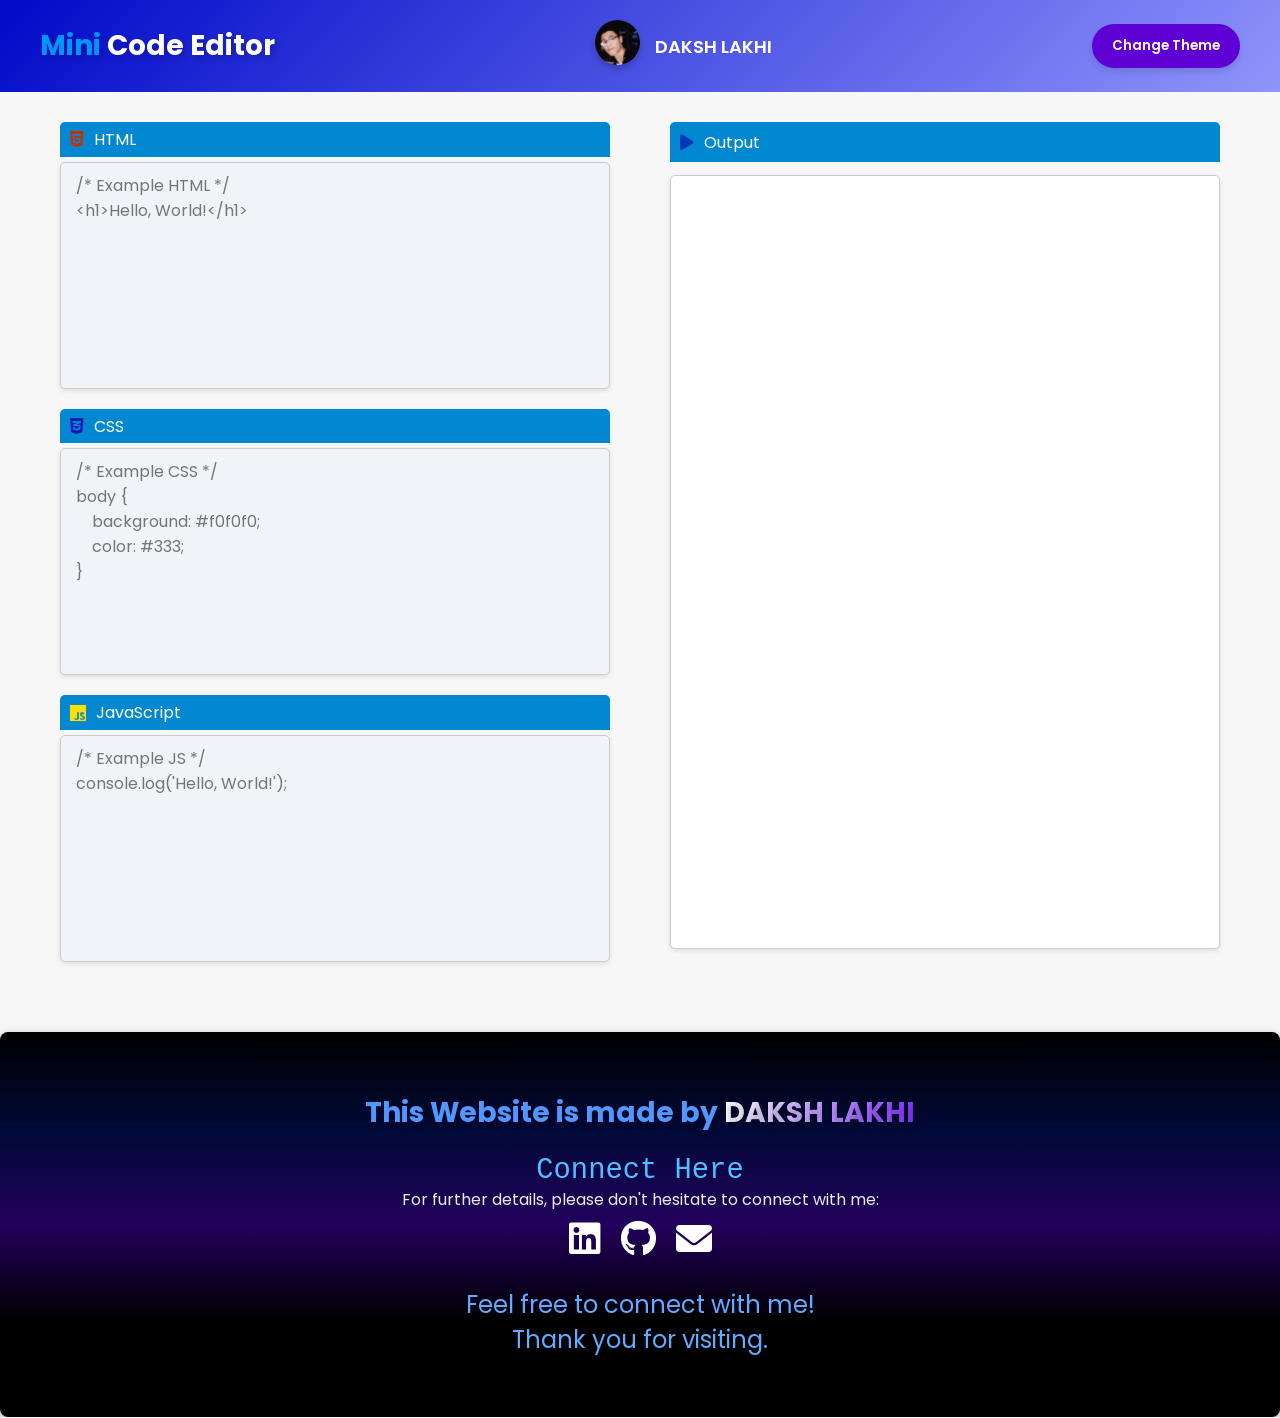
==== index.html @ d49cb8ea "INIT" ====
<!DOCTYPE html>
<html lang="en">
<head>
    <meta charset="UTF-8">
    <meta name="viewport" content="width=device-width, initial-scale=1.0">
    <title>Mini Code Editor</title>
    <link rel="stylesheet" href="styles.css">
    <link rel="stylesheet" href="https://cdnjs.cloudflare.com/ajax/libs/font-awesome/6.0.0-beta3/css/all.min.css">
</head>
<body>

    <header>
        <h1>
            <span style="color: #0095ff;">Mini</span> Code Editor
        </h1>
        <div class="profile-container">
            <a href="https://www.linkedin.com/in/daksh-lakhi-65ba0b28b?utm_source=share&utm_campaign=share_via&utm_content=profile&utm_medium=android_app">
                <img src="03571443-83c9-4b8d-a6b7-3f66434422b2.jpg" alt="Profile Picture" class="profile-picture">
            </a>
            <div class="name">DAKSH LAKHI</div>
        </div>
        <button class="theme-toggle" onclick="toggleTheme()">Change Theme</button>
    </header>

    <div class="container">
        <div class="left">
            <label>
                <i class="fa-brands fa-html5" style="color: #cd2c00;"></i> HTML
            </label>
            <textarea id="html-code" onkeyup="run()" spellcheck="false" placeholder="/* Example HTML */
&lt;h1&gt;Hello, World!&lt;/h1&gt;"></textarea>

            <label>
                <i class="fa-brands fa-css3-alt" style="color: #1d15b6;"></i> CSS
            </label>
            <textarea id="css-code" onkeyup="run()" spellcheck="false" placeholder="/* Example CSS */
body {
    background: #f0f0f0;
    color: #333;
}"></textarea>

            <label>
                <i class="fa-brands fa-js" style="color: #ffe100;"></i> JavaScript
            </label>
            <textarea id="js-code" onkeyup="run()" spellcheck="false" placeholder="/* Example JS */
console.log('Hello, World!');"></textarea>
        </div>

        <div class="right">
            <label>
                <i class="fa-solid fa-play" style="color: #0038ba;"></i> Output
            </label>
            <iframe id="output"></iframe>
        </div>
    </div>

    <div class="empty"></div>

    <div class="connect-container" id="connect-container">
        <h1>
            This Website is made by
            <span style="background-image: linear-gradient(90deg, rgb(255, 255, 255), rgb(133, 52, 255)); background-clip: text; color: transparent;">
                DAKSH LAKHI
            </span>
        </h1>
        <h2>Connect Here</h2>
        <p>For further details, please don't hesitate to connect with me:</p>
        <div class="social-icons">
            <a href="https://www.linkedin.com/in/daksh-lakhi-65ba0b28b?utm_source=share&utm_campaign=share_via&utm_content=profile&utm_medium=android_app" target="_blank" title="LinkedIn" class="linkedin">
                <i class="fab fa-linkedin"></i>
            </a>
            <a href="https://github.com/lakhidaksh-01" target="_blank" title="GitHub" class="github">
                <i class="fab fa-github"></i>
            </a>
            <a href="mailto:dakshlakhi01@gmail.com" target="_blank" title="Email" class="mail">
                <i class="fas fa-envelope"></i>
            </a>
        </div>
        <div class="message">
            <p>Feel free to connect with me!</p>
            <p>Thank you for visiting.</p>
        </div>
    </div>

    <script src="script.js"></script>
</body>
</html>
---- styles.css ----
@import url("https://fonts.googleapis.com/css?family=Poppins:wght@500&family=Roboto:wght@500&display=swap");

* {
    margin: 0;
    padding: 0;
    font-family: "Poppins", sans-serif;
    box-sizing: border-box;
}

body {
    color: #333;
    background: #f7f7f7;
    height: 100vh;
    transition: background-color 0.4s ease;
}

body.dark {
    color: #fff;
    background: #333;
}

html {
    scroll-behavior: smooth;
}

body {
    margin: 0;
    font-family: 'Poppins', sans-serif;
}

/* Header */
header {
    background: linear-gradient(135deg, #000ac8, #8f94fb);
    color: #fff;
    padding: 20px 40px;
    display: flex;
    justify-content: space-between;
    align-items: center;
    box-shadow: 0 4px 10px rgba(0, 0, 0, 0.1);
}

h1 {
    margin: 0;
    text-shadow: 3px 3px 6px rgba(0, 0, 0, 0.2);
    font-size: 28px;
    color: #ffffff;
}

.profile-container {
    display: flex;
    align-items: center;
}

.profile-picture {
    border-radius: 50%;
    width: 45px;
    height: 45px;
    box-shadow: 0 4px 6px rgba(0, 0, 0, 0.2);
    transition: transform 0.3s ease;
}

.profile-picture:hover {
    transform: scale(1.1);
}

.name {
    margin-left: 15px;
    font-size: 18px;
    font-weight: 600;
    color: #fff;
}

button.theme-toggle {
    color: white;
    background-color: #5f00d4;
    border: none;
    padding: 12px 20px;
    border-radius: 25px;
    cursor: pointer;
    transition: background-color 0.3s ease;
    font-weight: 600;
    box-shadow: 0 4px 6px rgba(0, 0, 0, 0.1);
}

button.theme-toggle:hover {
    background-color: #0288d1;
}

.header-right {
    display: flex;
    align-items: center;
}

.theme-toggle-container {
    margin-left: 20px;
}

/* Main Container */
.container {
    background: #f7f7f7;
    display: flex;
    height: 100vh;
    z-index: 5;
}

.container.dark {
    background: #1a1a1a;
}

.left, .right {
    flex: 1;
    padding: 20px;
    display: flex;
    flex-direction: column;
    height: 100%;
    margin: 10px;
}

.left {
    margin-left: 40px;
}

.right {
    margin-right: 40px;
}

label {
    display: flex;
    align-items: center;
    background: #0288d1;
    height: 40px;
    padding: 0 10px;
    font-size: 16px;
    color: #fff;
    border-radius: 5px 5px 0 0;
    margin-bottom: 5px;
}

label i {
    margin-right: 10px;
    font-size: 18px;
}

textarea {
    width: 100%;
    height: 30%;
    color: #333;
    background-color: #f0f4f8;
    padding: 10px 15px;
    border: 1px solid #ccc;
    outline: none;
    font-size: 16px;
    border-radius: 5px;
    margin-bottom: 20px;
    box-shadow: 0 2px 5px rgba(0, 0, 0, 0.1);
    resize: none;
    transition: all 0.2s ease;
}

.left textarea:nth-of-type(1):focus {
    box-shadow: 0 0 15px rgba(255, 0, 0, 0.8); 
    border-color: #e74c3c;
}

.left textarea:nth-of-type(2):focus {
    box-shadow: 0 0 15px rgba(0, 123, 255, 0.8); 
    border-color: #007bff;
}

.left textarea:nth-of-type(3):focus {
    box-shadow: 0 0 15px rgba(255, 165, 0, 0.8); 
    border-color: #ff6600;
}

iframe {
    margin-top: 8px;
    width: 100%;
    height: 90%;
    background: #ffffff;
    border: 1px solid #ccc;
    border-radius: 5px;
    box-shadow: 0 2px 5px rgba(0, 0, 0, 0.1);
}

textarea.dark {
    background-color: #1e1e1e;
    color: #ddd;
    border: 1px solid #555;
}

iframe.dark {
    background: #ffffff;
    color: #010101;
}

.container.dark {
    background: #333;
}

header.dark {
    background: linear-gradient(90deg, #000000, #000d96);
    color: #fff;
}

label.dark {
    background: #000000;
}

/* Responsive Design */
@media (max-width: 768px) {
    .container {
        flex-direction: column;
    }

    .left, .right {
        flex: none;
        margin: 5px;
        padding: 10px;
    }

    .left textarea {
        height: 25%;
    }

    .right iframe {
        height: 400px;
    }

    .profile-container {
        display: none;
    }

    .connect-container {
        margin-top: auto;
    }

    .empty {
        height: 440px;
    }
}

@media (max-width: 480px) {
    label {
        font-size: 14px;
    }

    textarea {
        font-size: 14px;
        height: 20%;
    }

    .right iframe {
        height: 300px;
        margin-bottom: 30px;
    }

    .empty {
        height: 430px;
    }
}

/* Connect Section */
.connect-container {
    background: linear-gradient(180deg, black, rgb(0, 9, 54), rgb(34, 0, 92), black, rgb(0, 0, 0));
    color: #ffffff;
    padding: 60px 30px;
    border-radius: 8px;
    box-shadow: 0 4px 12px rgba(0, 0, 0, 0.3);
    text-align: center;
    position: relative;
    overflow: hidden;
    width: 100%;
    margin-top: 40px;
}

.connect-container h1 {
    color: #5197ff;
    margin-bottom: 20px;
}

.connect-container h2 {
    color: #51bfff;
    font-family: monospace;
    font-weight: lighter;
    font-size: 1.8rem;
}

.connect-container p {
    color: #ebeaea;
}

.social-icons {
    display: flex;
    justify-content: center;
    gap: 20px;
    margin-bottom: 20px;
}

.social-icons a {
    text-decoration: none;
    color: #ffffff;
    font-size: 36px;
    transition: color 0.3s, transform 0.3s;
}

.social-icons a:hover {
    transform: scale(1.2);
}

.social-icons a.linkedin:hover {
    color: #0077b5;
}

.social-icons a.github:hover {
    color: #4268a9;
}

.social-icons a.mail:hover {
    color: #ea4335;
}

.message p {
    font-size: 1.5rem;
    color: #62abff;
}
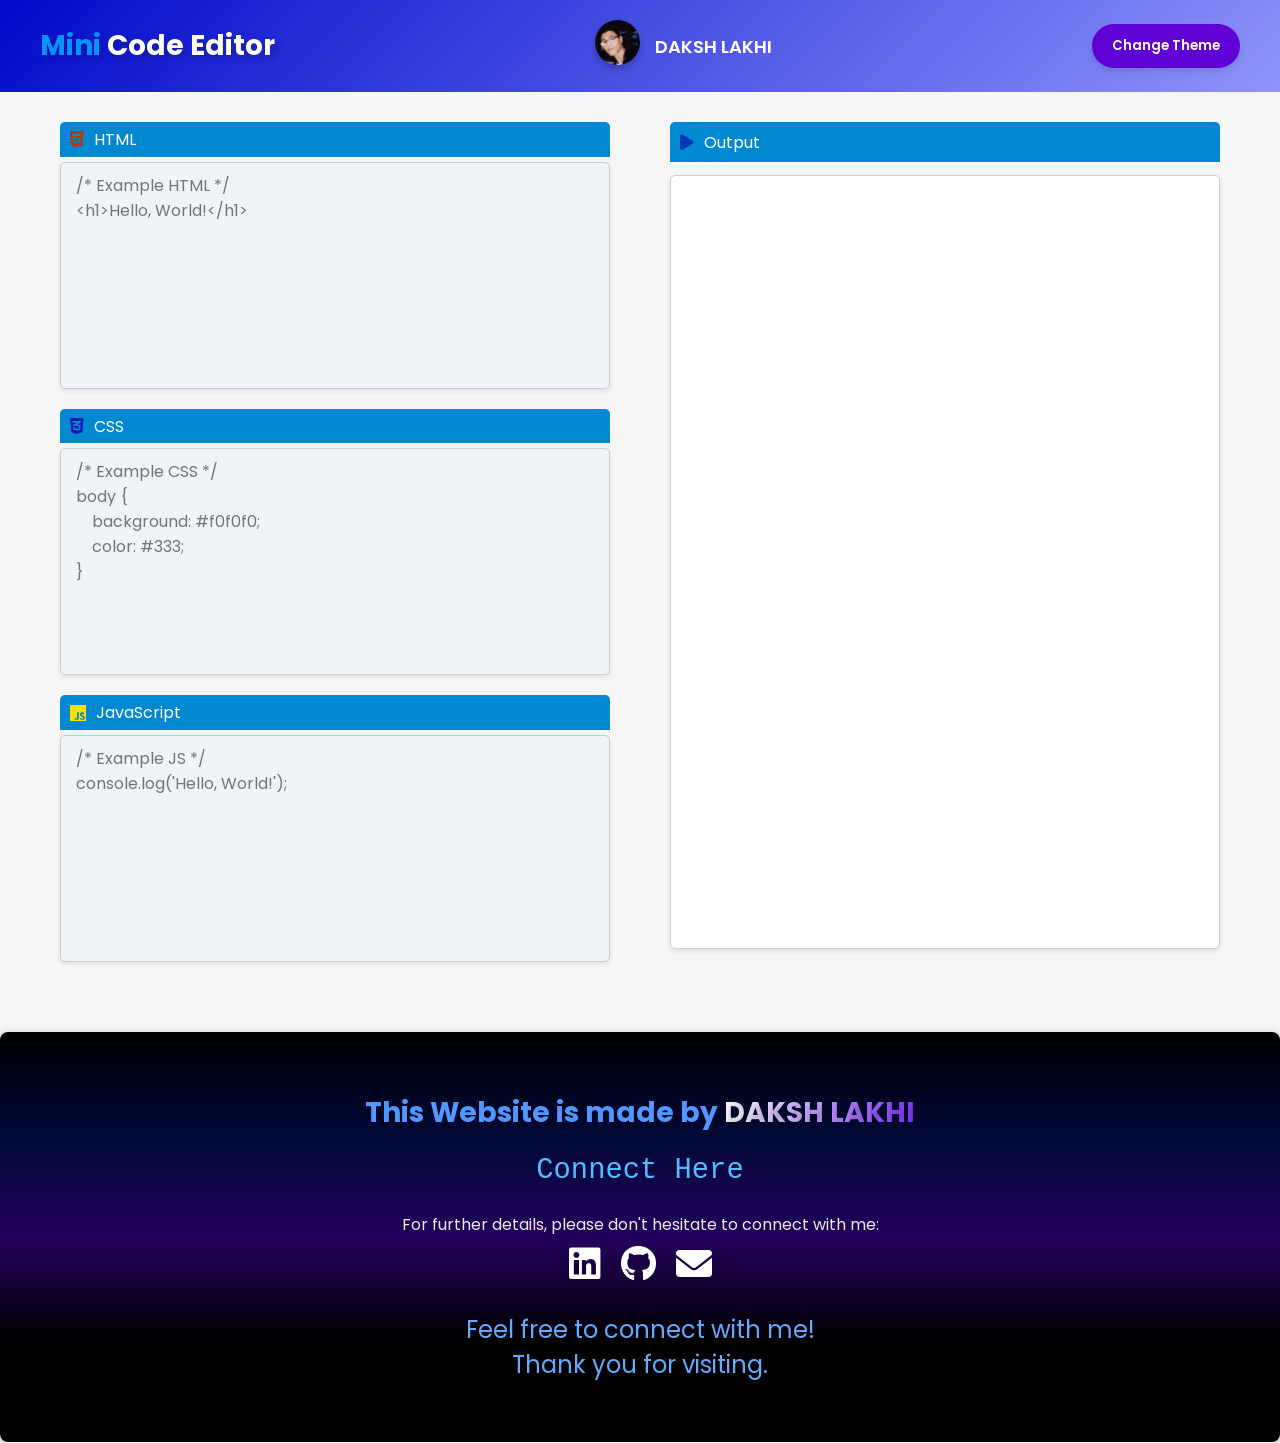
==== commit ef795739: "INIT" ====
--- a/index.html
+++ b/index.html
@@ -63,7 +63,7 @@
                 DAKSH LAKHI
             </span>
         </h1>
-        <h2>Connect Here</h2>
+        <h2>Connect Here</h2><br>
         <p>For further details, please don't hesitate to connect with me:</p>
         <div class="social-icons">
             <a href="https://www.linkedin.com/in/daksh-lakhi-65ba0b28b?utm_source=share&utm_campaign=share_via&utm_content=profile&utm_medium=android_app" target="_blank" title="LinkedIn" class="linkedin">
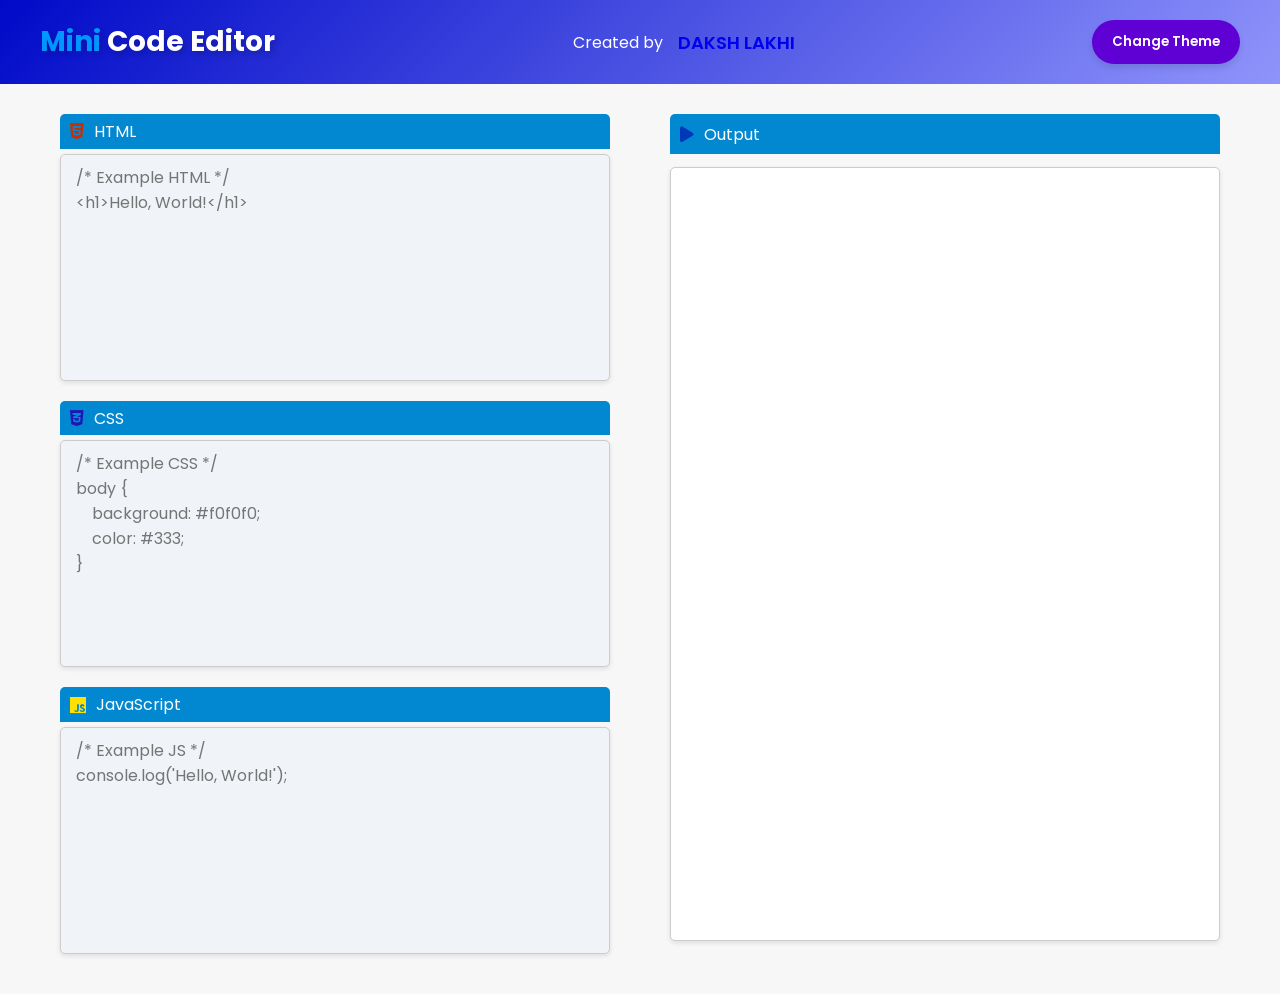
==== commit b3a2bca4: "Create index.html" ====
--- a/index.html
+++ b/index.html
@@ -14,10 +14,8 @@
             <span style="color: #0095ff;">Mini</span> Code Editor
         </h1>
         <div class="profile-container">
-            <a href="https://www.linkedin.com/in/daksh-lakhi-65ba0b28b?utm_source=share&utm_campaign=share_via&utm_content=profile&utm_medium=android_app">
-                <img src="03571443-83c9-4b8d-a6b7-3f66434422b2.jpg" alt="Profile Picture" class="profile-picture">
-            </a>
-            <div class="name">DAKSH LAKHI</div>
+            <div class="by">Created by</div>
+            <div class="name"><a href="https://www.linkedin.com/in/daksh-lakhi" style="text-decoration: none;">DAKSH LAKHI</a></div>
         </div>
         <button class="theme-toggle" onclick="toggleTheme()">Change Theme</button>
     </header>
@@ -56,32 +54,6 @@
 
     <div class="empty"></div>
 
-    <div class="connect-container" id="connect-container">
-        <h1>
-            This Website is made by
-            <span style="background-image: linear-gradient(90deg, rgb(255, 255, 255), rgb(133, 52, 255)); background-clip: text; color: transparent;">
-                DAKSH LAKHI
-            </span>
-        </h1>
-        <h2>Connect Here</h2><br>
-        <p>For further details, please don't hesitate to connect with me:</p>
-        <div class="social-icons">
-            <a href="https://www.linkedin.com/in/daksh-lakhi-65ba0b28b?utm_source=share&utm_campaign=share_via&utm_content=profile&utm_medium=android_app" target="_blank" title="LinkedIn" class="linkedin">
-                <i class="fab fa-linkedin"></i>
-            </a>
-            <a href="https://github.com/lakhidaksh-01" target="_blank" title="GitHub" class="github">
-                <i class="fab fa-github"></i>
-            </a>
-            <a href="mailto:dakshlakhi01@gmail.com" target="_blank" title="Email" class="mail">
-                <i class="fas fa-envelope"></i>
-            </a>
-        </div>
-        <div class="message">
-            <p>Feel free to connect with me!</p>
-            <p>Thank you for visiting.</p>
-        </div>
-    </div>
-
     <script src="script.js"></script>
 </body>
 </html>
